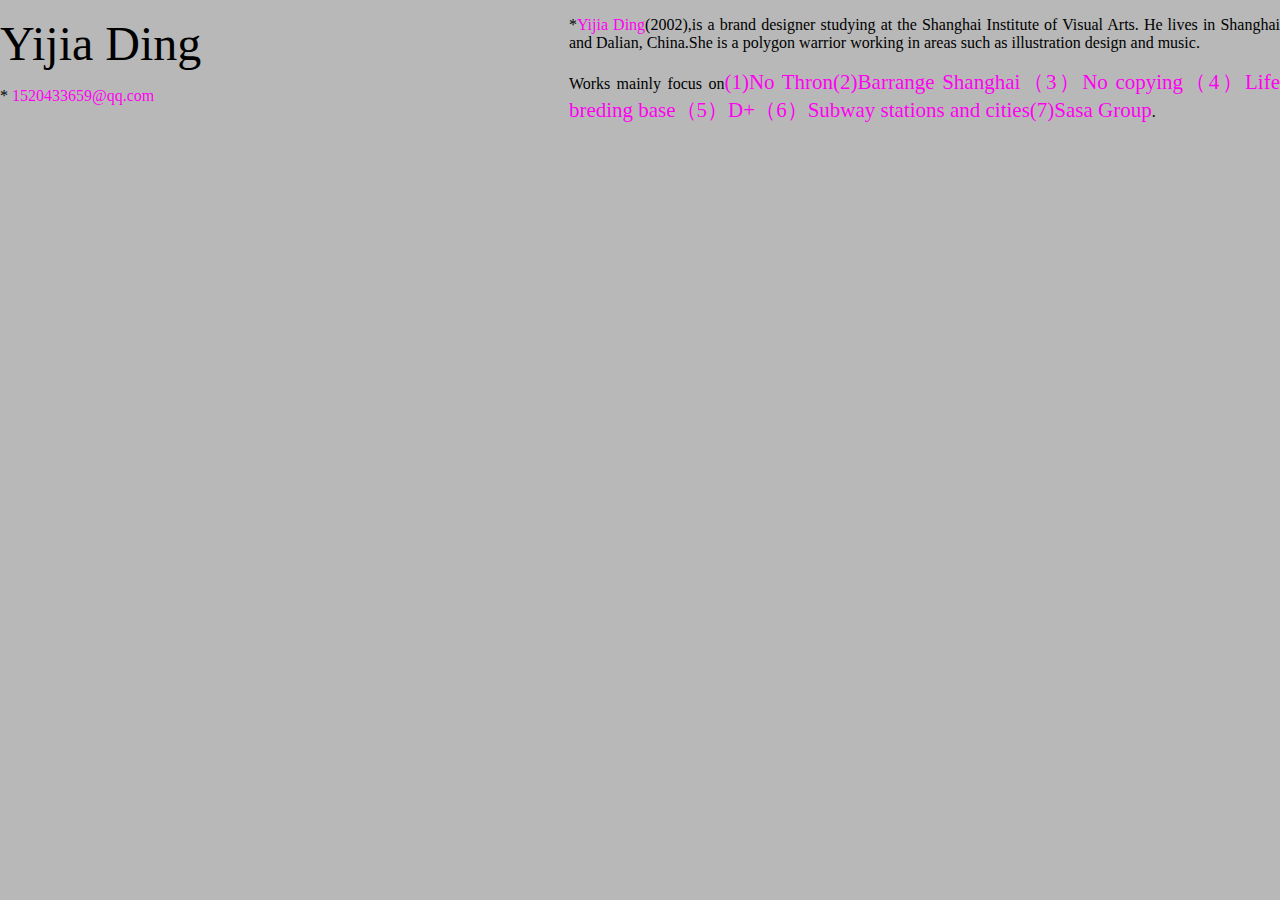
==== index.html @ 099c07c4 "1" ====
<!DOCTYPE html>
<html>
	<head>
		<title>laotou</title>
		<meta charset="utf-8" />
		<meta name="viewport" content="width=device-width,initial-scale=1.0" />
		<link rel="icon" href="#" />
		<link rel="stylesheet" href="index.css" />
		<title>主页</title>
	</head>
	<body>
	
		<div class="container">
			<div class="left">
				<p><span class="yijia">Yijia Ding</span></p>
				<p>*<span class="a1"> 1520433659@qq.com</span></p>
			</div>
			<div class="right">
				<p>*<span class="name">Yijia Ding</span>(2002),is a brand designer studying at the Shanghai Institute of
					Visual Arts. He lives in Shanghai and Dalian, China.She is a polygon warrior working in areas such
					as illustration design and music.</p>
				<p>Works mainly focus on<span class="text"><a href="1-1/index.html"target="-blank"title="(1)No Thron"><span id="green" >(1)No Thron</a></span></span><span class="text"><span id="green" ><a href="2/index.html"target="-blank"title="(2)Barrange Shanghai"><span id="green" >(2)Barrange Shanghai</a></span></span><span class="text"><a href="8/index.html"target="-blank"title="(8)No copying"><span id="green" >（3）No copying</a></span></span><span class="text"><a href="5/index.html"target="-blank"title="(5)Life breding base"><span id="green" >（4）Life breding base</a></span></span><span class="text"><a href="4/index.html"target="-blank"title="(4)D+"><span id="green" >（5）D+</a></span></span><span class="text"><a href="6/index.html"target="-blank"title="(6)Subway stations and cities"><span id="green" >（6）Subway stations and cities</a></span></span><span class="text"><a href="7/index.html"target="-blank"title="(7)Sasa Group"><span id="green" >(7)Sasa Group</a ></span></span>.</p>
			</div>
			
		</div>
	</body>
	<script src="index.js"></script>
</html>
---- index.css ----
* {
    font-family: 'Source Code Variable';
}
body {
    background-color: rgb(184, 184, 184);
}

body {
    margin: 0;
    padding: 0;
}

.container {
    display: flex;
    flex-direction: row;
}

.left {
    width: 80%;
    text-align: left;
}

.right {
    width: 100%;
    text-align: justify;
    font-family: 'Source Code Variable regular';
}

.qq {
    color: rgb(255, 0, 242);
    font-family: 'SourceCodeVariable-Italic';
}

.yijia {
    font-size: 48px;
    font-family: 'SourceCodeVariable-Roman';
}

.name {
    
    color: rgb(255, 0, 242);
    font-family: 'SourceCodeVariable-Italic';
}

.text {
   
    font-size: 21px;
    color: rgb(255, 0, 242);
    transition: font-size 0.5s, color 0.5s;
    /* 设置过渡效果 */
}

.text:hover {
    font-size: 50px;
    color: rgb(212, 255, 0);
    cursor: pointer;
   
}
body{
    width: 100%;
    height: 100%;
}
.bk1{
    background-repeat: no-repeat;
    background-image: url('../iamges/brand design_画板 1.jpg');
    background-size: cover;
    opacity: 0.7;
    background-attachment: fixed;
}
.bk2{
    background-repeat: no-repeat;
    background-size: cover;
    opacity: 0.7;
    background-attachment: fixed;
    background-image: url('../iamges/book design_画板 1 副本 6.jpg');
}
.bk3{
    background-repeat: no-repeat;
    background-size: cover;
    opacity: 0.7;
    background-attachment: fixed;
    background-image: url('../iamges/photography works_画板 1 副本 6.jpg');
}
.bk4{
    background-repeat: no-repeat;
    background-size: cover;
    opacity: 0.7;
    background-attachment: fixed;
    background-image: url('../iamges/life breeding base_画板 1 副本 14.jpg');
}
.bk5{
    background-repeat: no-repeat;
    background-size: cover;
    opacity: 0.7;
    background-attachment: fixed;
    background-image: url('../iamges/D+_画板 1 副本 14.jpg');
}
.bk6{
    background-repeat: no-repeat;
    background-size: cover;
    opacity: 0.7;
    background-attachment: fixed;
    background-image: url('../iamges/subway stations and cities_画板 1 副本 14.jpg');
}
.bk7{
    background-repeat: no-repeat;
    background-size: cover;
    opacity: 0.7;
    background-attachment: fixed;
    background-image: url('../iamges/sasa group_画板 1 副本 14.jpg');
}
.bk8{
    background-repeat: no-repeat;
    background-size: cover;
    opacity: 0.7;
    background-attachment: fixed;
    background-image: url('../iamges/no copying_画板 1 副本 14.jpg');
}
.pink {
    font-family: 'SourceCodeVariable-Italic';
    color: rgb(255, 0, 242);
}

.a1{
    color: rgb(255, 0, 242);
    font-family: 'SourceCodeVariable-Italic';
}

#green{
    font-size: 21px;
    color: rgb(255, 0, 242);
    transition: font-size 0.5s, color 0.5s;
    font-family: 'SourceCodeVariable-Italic';
    /* 设置过渡效果 */
  
}
#green:hover {
    font-size: 60px;
    color: rgb(212, 255, 0);
    cursor: pointer;
    font-family: 'SourceCodeVariable-Italic';
 
}
a{ text-decoration: none;
 
}
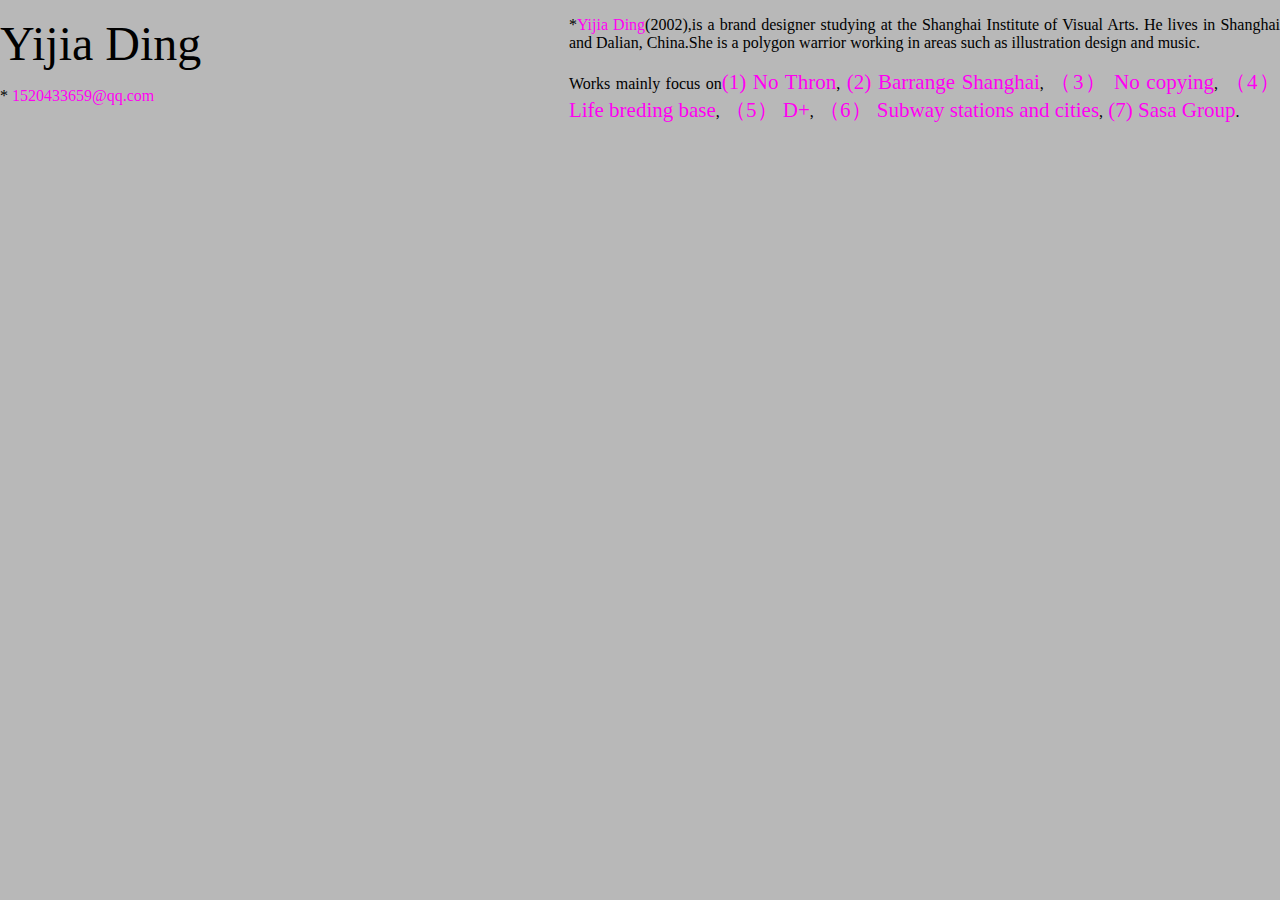
==== commit a5d88309: "1" ====
--- a/index.html
+++ b/index.html
@@ -19,7 +19,7 @@
 				<p>*<span class="name">Yijia Ding</span>(2002),is a brand designer studying at the Shanghai Institute of
 					Visual Arts. He lives in Shanghai and Dalian, China.She is a polygon warrior working in areas such
 					as illustration design and music.</p>
-				<p>Works mainly focus on<span class="text"><a href="1-1/index.html"target="-blank"title="(1)No Thron"><span id="green" >(1)No Thron</a></span></span><span class="text"><span id="green" ><a href="2/index.html"target="-blank"title="(2)Barrange Shanghai"><span id="green" >(2)Barrange Shanghai</a></span></span><span class="text"><a href="8/index.html"target="-blank"title="(8)No copying"><span id="green" >（3）No copying</a></span></span><span class="text"><a href="5/index.html"target="-blank"title="(5)Life breding base"><span id="green" >（4）Life breding base</a></span></span><span class="text"><a href="4/index.html"target="-blank"title="(4)D+"><span id="green" >（5）D+</a></span></span><span class="text"><a href="6/index.html"target="-blank"title="(6)Subway stations and cities"><span id="green" >（6）Subway stations and cities</a></span></span><span class="text"><a href="7/index.html"target="-blank"title="(7)Sasa Group"><span id="green" >(7)Sasa Group</a ></span></span>.</p>
+				<p>Works mainly focus on<span class="text"><a href="1-1/index.html"target="-blank"title="(1)No Thron"><span id="green" >(1) No Thron</a></span></span>,<span class="text"><span id="green" ><a href="2/index.html"target="-blank"title="(2)Barrange Shanghai"><span id="green" > (2) Barrange Shanghai</a></span></span>,<span class="text"><a href="8/index.html"target="-blank"title="(8)No copying"><span id="green" > （3） No copying</a></span></span>,<span class="text"><a href="5/index.html"target="-blank"title="(5)Life breding base"><span id="green" > （4） Life breding base</a></span></span>,<span class="text"><a href="4/index.html"target="-blank"title="(4)D+"><span id="green" > （5） D+</a></span></span>,<span class="text"><a href="6/index.html"target="-blank"title="(6)Subway stations and cities"><span id="green" > （6） Subway stations and cities</a></span></span>,<span class="text"><a href="7/index.html"target="-blank"title="(7)Sasa Group"><span id="green" > (7) Sasa Group</a ></span></span>.</p>
 			</div>
 			
 		</div>
--- a/index.css
+++ b/index.css
@@ -62,7 +62,7 @@
 }
 .bk1{
     background-repeat: no-repeat;
-    background-image: url('../iamges/brand design_画板 1.jpg');
+    background-image: url('brand design_画板 1.jpg');
     background-size: cover;
     opacity: 0.7;
     background-attachment: fixed;
@@ -72,49 +72,49 @@
     background-size: cover;
     opacity: 0.7;
     background-attachment: fixed;
-    background-image: url('../iamges/book design_画板 1 副本 6.jpg');
+    background-image: url('book design_画板 1 副本 6.jpg');
 }
 .bk3{
     background-repeat: no-repeat;
     background-size: cover;
     opacity: 0.7;
     background-attachment: fixed;
-    background-image: url('../iamges/photography works_画板 1 副本 6.jpg');
+    background-image: url('no copying_画板 1 副本 14.jpg');
 }
 .bk4{
     background-repeat: no-repeat;
     background-size: cover;
     opacity: 0.7;
     background-attachment: fixed;
-    background-image: url('../iamges/life breeding base_画板 1 副本 14.jpg');
+    background-image: url('life breeding base_画板 1 副本 14.jpg');
 }
 .bk5{
     background-repeat: no-repeat;
     background-size: cover;
     opacity: 0.7;
     background-attachment: fixed;
-    background-image: url('../iamges/D+_画板 1 副本 14.jpg');
+    background-image: url('D+_画板 1 副本 14.jpg');
 }
 .bk6{
     background-repeat: no-repeat;
     background-size: cover;
     opacity: 0.7;
     background-attachment: fixed;
-    background-image: url('../iamges/subway stations and cities_画板 1 副本 14.jpg');
+    background-image: url('subway stations and cities_画板 1 副本 14.jpg');
 }
 .bk7{
     background-repeat: no-repeat;
     background-size: cover;
     opacity: 0.7;
     background-attachment: fixed;
-    background-image: url('../iamges/sasa group_画板 1 副本 14.jpg');
+    background-image: url('sasa group_画板 1 副本 14.jpg');
 }
 .bk8{
     background-repeat: no-repeat;
     background-size: cover;
     opacity: 0.7;
     background-attachment: fixed;
-    background-image: url('../iamges/no copying_画板 1 副本 14.jpg');
+    background-image: url('no copying_画板 1 副本 14.jpg');
 }
 .pink {
     font-family: 'SourceCodeVariable-Italic';
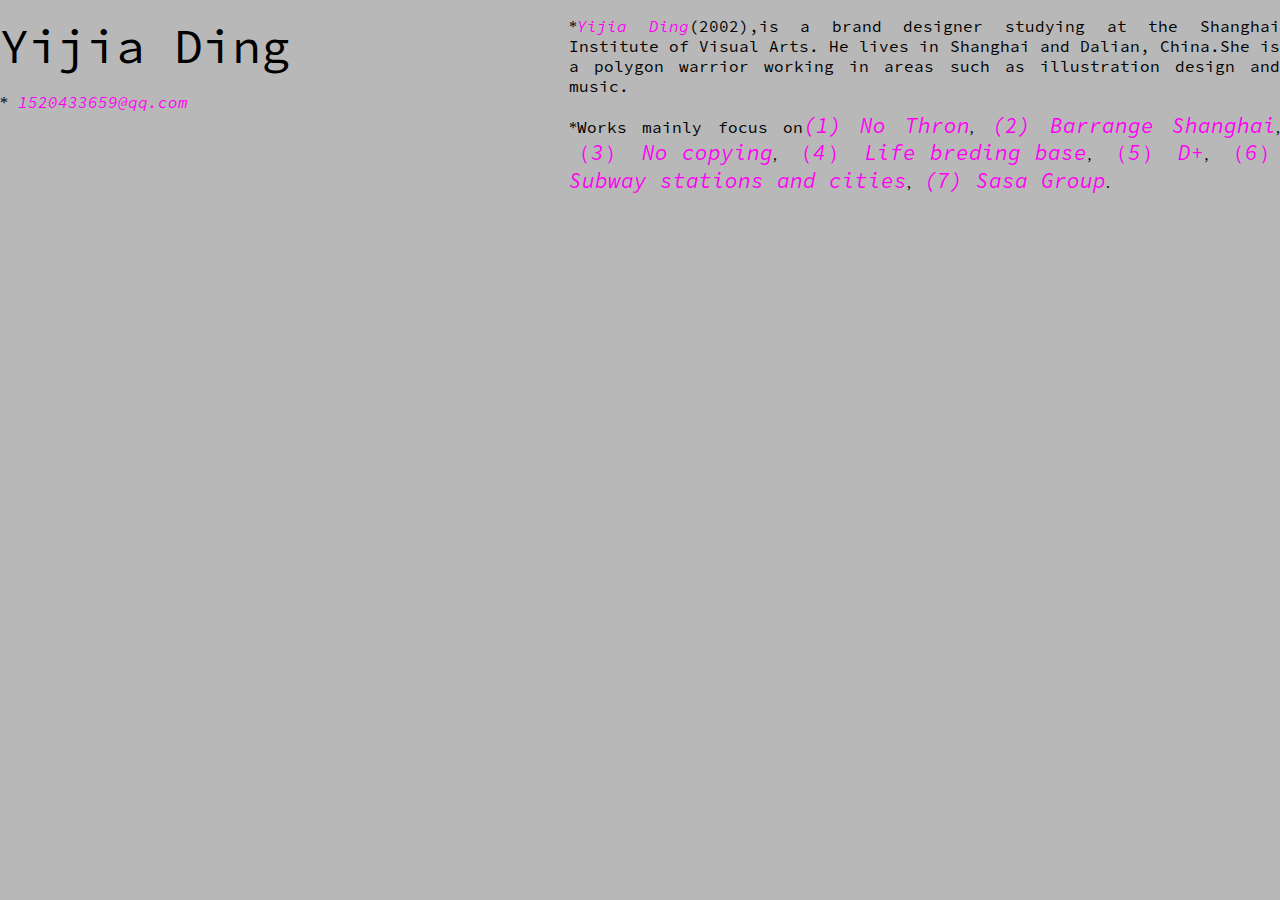
==== commit 1d755007: "1" ====
--- a/index.html
+++ b/index.html
@@ -16,10 +16,10 @@
 				<p>*<span class="a1"> 1520433659@qq.com</span></p>
 			</div>
 			<div class="right">
-				<p>*<span class="name">Yijia Ding</span>(2002),is a brand designer studying at the Shanghai Institute of
+				<p>*<span class="name">Yijia Ding</span><span class="zw">(2002),is a brand designer studying at the Shanghai Institute of
 					Visual Arts. He lives in Shanghai and Dalian, China.She is a polygon warrior working in areas such
-					as illustration design and music.</p>
-				<p>Works mainly focus on<span class="text"><a href="1-1/index.html"target="-blank"title="(1)No Thron"><span id="green" >(1) No Thron</a></span></span>,<span class="text"><span id="green" ><a href="2/index.html"target="-blank"title="(2)Barrange Shanghai"><span id="green" > (2) Barrange Shanghai</a></span></span>,<span class="text"><a href="8/index.html"target="-blank"title="(8)No copying"><span id="green" > （3） No copying</a></span></span>,<span class="text"><a href="5/index.html"target="-blank"title="(5)Life breding base"><span id="green" > （4） Life breding base</a></span></span>,<span class="text"><a href="4/index.html"target="-blank"title="(4)D+"><span id="green" > （5） D+</a></span></span>,<span class="text"><a href="6/index.html"target="-blank"title="(6)Subway stations and cities"><span id="green" > （6） Subway stations and cities</a></span></span>,<span class="text"><a href="7/index.html"target="-blank"title="(7)Sasa Group"><span id="green" > (7) Sasa Group</a ></span></span>.</p>
+					as illustration design and music.</span></p>
+				<p>*<span class="zw">Works mainly focus on</span><span class="text"><a href="1-1/index.html"target="-blank"title="(1)No Thron"><span id="green" >(1) No Thron</a></span></span>,<span class="text"><span id="green" ><a href="2/index.html"target="-blank"title="(2)Barrange Shanghai"><span id="green" > (2) Barrange Shanghai</a></span></span>,<span class="text"><a href="8/index.html"target="-blank"title="(8)No copying"><span id="green" > （3） No copying</a></span></span>,<span class="text"><a href="5/index.html"target="-blank"title="(5)Life breding base"><span id="green" > （4） Life breding base</a></span></span>,<span class="text"><a href="4/index.html"target="-blank"title="(4)D+"><span id="green" > （5） D+</a></span></span>,<span class="text"><a href="6/index.html"target="-blank"title="(6)Subway stations and cities"><span id="green" > （6） Subway stations and cities</a></span></span>,<span class="text"><a href="7/index.html"target="-blank"title="(7)Sasa Group"><span id="green" > (7) Sasa Group</a ></span></span>.</p>
 			</div>
 			
 		</div>
--- a/index.css
+++ b/index.css
@@ -20,10 +20,14 @@
     text-align: left;
 }
 
+.zw{
+    font-family: 'SourceCodeVariable-Roman';
+}
+
 .right {
     width: 100%;
     text-align: justify;
-    font-family: 'Source Code Variable regular';
+    font-family: 'SourceCodeVariable-Roman';
 }
 
 .qq {
@@ -143,4 +147,16 @@
 }
 a{ text-decoration: none;
  
+}
+@font-face {
+	font-family: 'SourceCodeVariable-Roman';
+	src: url('font/SourceCodeVariable-Roman.ttf') format('truetype'),
+	     url('font/SourceCodeVariable-Roman.ttf') format('truetype');
+
+}
+@font-face {
+	font-family: 'SourceCodeVariable-Italic';
+	src: url('font/SourceCodeVariable-Italic.ttf') format('truetype'),
+	     url('font/SourceCodeVariable-Italic.ttf') format('truetype');
+
 }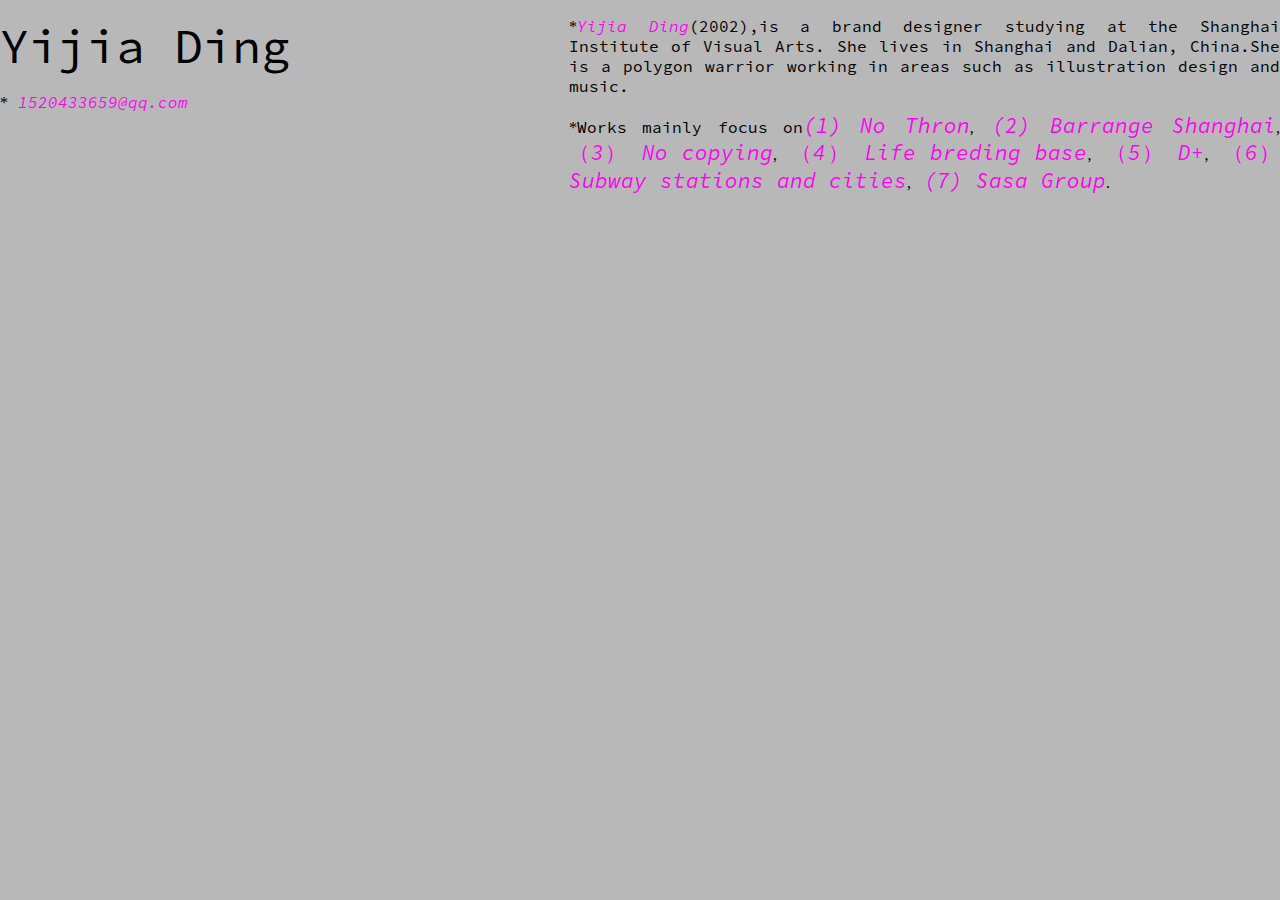
==== commit 93662149: "1" ====
--- a/index.html
+++ b/index.html
@@ -17,7 +17,7 @@
 			</div>
 			<div class="right">
 				<p>*<span class="name">Yijia Ding</span><span class="zw">(2002),is a brand designer studying at the Shanghai Institute of
-					Visual Arts. He lives in Shanghai and Dalian, China.She is a polygon warrior working in areas such
+					Visual Arts. She lives in Shanghai and Dalian, China.She is a polygon warrior working in areas such
 					as illustration design and music.</span></p>
 				<p>*<span class="zw">Works mainly focus on</span><span class="text"><a href="1-1/index.html"target="-blank"title="(1)No Thron"><span id="green" >(1) No Thron</a></span></span>,<span class="text"><span id="green" ><a href="2/index.html"target="-blank"title="(2)Barrange Shanghai"><span id="green" > (2) Barrange Shanghai</a></span></span>,<span class="text"><a href="8/index.html"target="-blank"title="(8)No copying"><span id="green" > （3） No copying</a></span></span>,<span class="text"><a href="5/index.html"target="-blank"title="(5)Life breding base"><span id="green" > （4） Life breding base</a></span></span>,<span class="text"><a href="4/index.html"target="-blank"title="(4)D+"><span id="green" > （5） D+</a></span></span>,<span class="text"><a href="6/index.html"target="-blank"title="(6)Subway stations and cities"><span id="green" > （6） Subway stations and cities</a></span></span>,<span class="text"><a href="7/index.html"target="-blank"title="(7)Sasa Group"><span id="green" > (7) Sasa Group</a ></span></span>.</p>
 			</div>
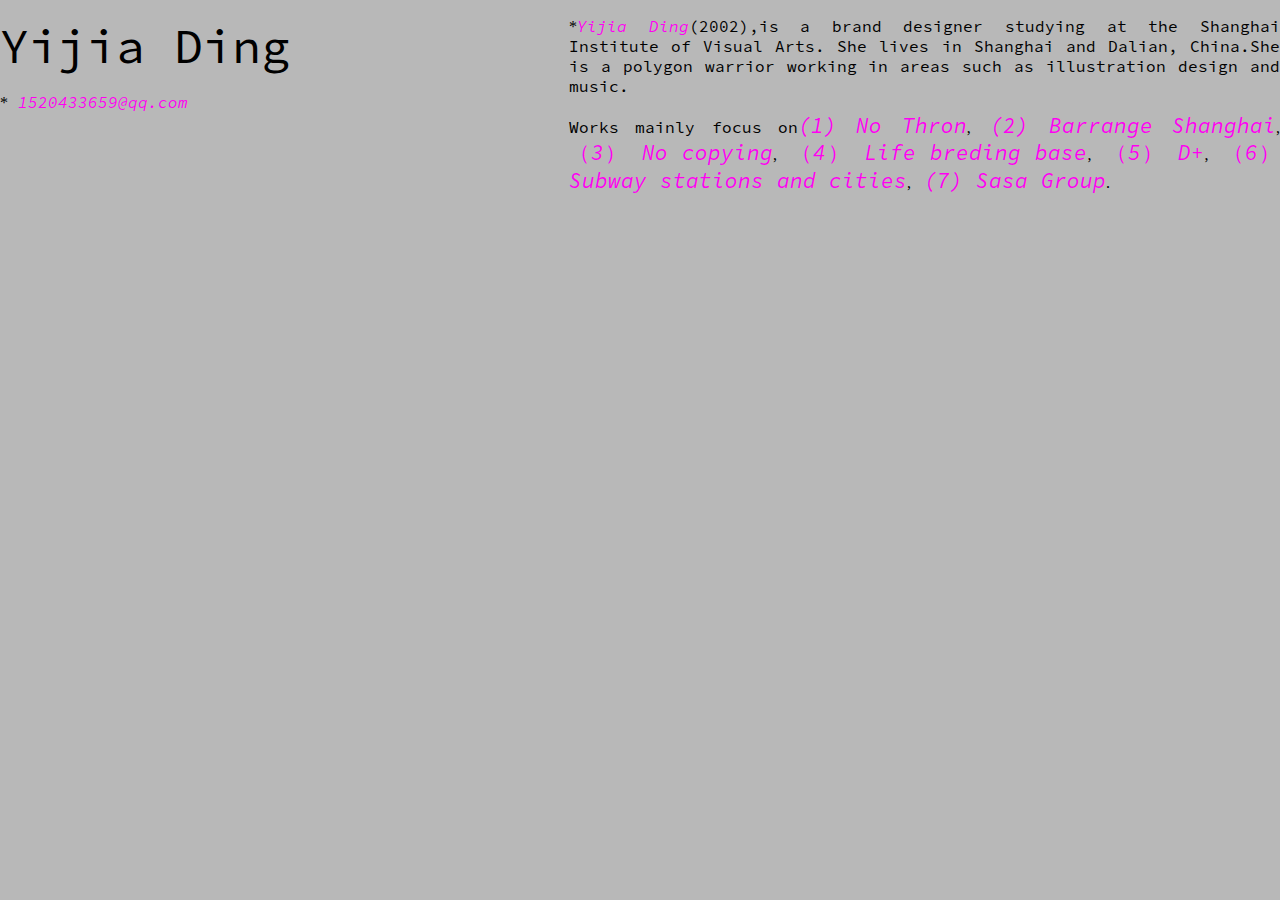
==== commit fa96cd4b: "1" ====
--- a/index.html
+++ b/index.html
@@ -19,7 +19,7 @@
 				<p>*<span class="name">Yijia Ding</span><span class="zw">(2002),is a brand designer studying at the Shanghai Institute of
 					Visual Arts. She lives in Shanghai and Dalian, China.She is a polygon warrior working in areas such
 					as illustration design and music.</span></p>
-				<p>*<span class="zw">Works mainly focus on</span><span class="text"><a href="1-1/index.html"target="-blank"title="(1)No Thron"><span id="green" >(1) No Thron</a></span></span>,<span class="text"><span id="green" ><a href="2/index.html"target="-blank"title="(2)Barrange Shanghai"><span id="green" > (2) Barrange Shanghai</a></span></span>,<span class="text"><a href="8/index.html"target="-blank"title="(8)No copying"><span id="green" > （3） No copying</a></span></span>,<span class="text"><a href="5/index.html"target="-blank"title="(5)Life breding base"><span id="green" > （4） Life breding base</a></span></span>,<span class="text"><a href="4/index.html"target="-blank"title="(4)D+"><span id="green" > （5） D+</a></span></span>,<span class="text"><a href="6/index.html"target="-blank"title="(6)Subway stations and cities"><span id="green" > （6） Subway stations and cities</a></span></span>,<span class="text"><a href="7/index.html"target="-blank"title="(7)Sasa Group"><span id="green" > (7) Sasa Group</a ></span></span>.</p>
+				<p><span class="zw">Works mainly focus on<span class="text"><a href="1-1/index.html"target="-blank"title="(1)No Thron"><span id="green" >(1) No Thron</a></span></span>,<span class="text"><span id="green" ><a href="2/index.html"target="-blank"title="(2)Barrange Shanghai"><span id="green" > (2) Barrange Shanghai</a></span></span>,<span class="text"><a href="8/index.html"target="-blank"title="(8)No copying"><span id="green" > （3） No copying</a></span></span>,<span class="text"><a href="5/index.html"target="-blank"title="(5)Life breding base"><span id="green" > （4） Life breding base</a></span></span>,<span class="text"><a href="4/index.html"target="-blank"title="(4)D+"><span id="green" > （5） D+</a></span></span>,<span class="text"><a href="6/index.html"target="-blank"title="(6)Subway stations and cities"><span id="green" > （6） Subway stations and cities</a></span></span>,<span class="text"><a href="7/index.html"target="-blank"title="(7)Sasa Group"><span id="green" > (7) Sasa Group</a ></span></span>.</span></p>
 			</div>
 			
 		</div>
--- a/index.css
+++ b/index.css
@@ -66,7 +66,7 @@
 }
 .bk1{
     background-repeat: no-repeat;
-    background-image: url('brand design_画板 1.jpg');
+    background-image: url('iamges/brand\ design_画板\ 1.jpg');
     background-size: cover;
     opacity: 0.7;
     background-attachment: fixed;
@@ -76,50 +76,51 @@
     background-size: cover;
     opacity: 0.7;
     background-attachment: fixed;
-    background-image: url('book design_画板 1 副本 6.jpg');
+    background-image: url('iamges/book design_画板 1 副本 6.jpg');
 }
 .bk3{
     background-repeat: no-repeat;
     background-size: cover;
     opacity: 0.7;
     background-attachment: fixed;
-    background-image: url('no copying_画板 1 副本 14.jpg');
+    background-image: url('iamges/photography works_画板 1 副本 6.jpg');
 }
 .bk4{
     background-repeat: no-repeat;
     background-size: cover;
     opacity: 0.7;
     background-attachment: fixed;
-    background-image: url('life breeding base_画板 1 副本 14.jpg');
+    background-image: url('iamges/life breeding base_画板 1 副本 14.jpg');
 }
 .bk5{
     background-repeat: no-repeat;
     background-size: cover;
     opacity: 0.7;
     background-attachment: fixed;
-    background-image: url('D+_画板 1 副本 14.jpg');
+    background-image: url('iamges/D+_画板 1 副本 14.jpg');
 }
 .bk6{
     background-repeat: no-repeat;
     background-size: cover;
     opacity: 0.7;
     background-attachment: fixed;
-    background-image: url('subway stations and cities_画板 1 副本 14.jpg');
+    background-image: url('iamges/subway stations and cities_画板 1 副本 14.jpg');
 }
 .bk7{
     background-repeat: no-repeat;
     background-size: cover;
     opacity: 0.7;
     background-attachment: fixed;
-    background-image: url('sasa group_画板 1 副本 14.jpg');
+    background-image: url('iamges/sasa group_画板 1 副本 14.jpg');
 }
 .bk8{
     background-repeat: no-repeat;
     background-size: cover;
     opacity: 0.7;
     background-attachment: fixed;
-    background-image: url('no copying_画板 1 副本 14.jpg');
+    background-image: url('iamges/no copying_画板 1 副本 14.jpg');
 }
+
 .pink {
     font-family: 'SourceCodeVariable-Italic';
     color: rgb(255, 0, 242);
